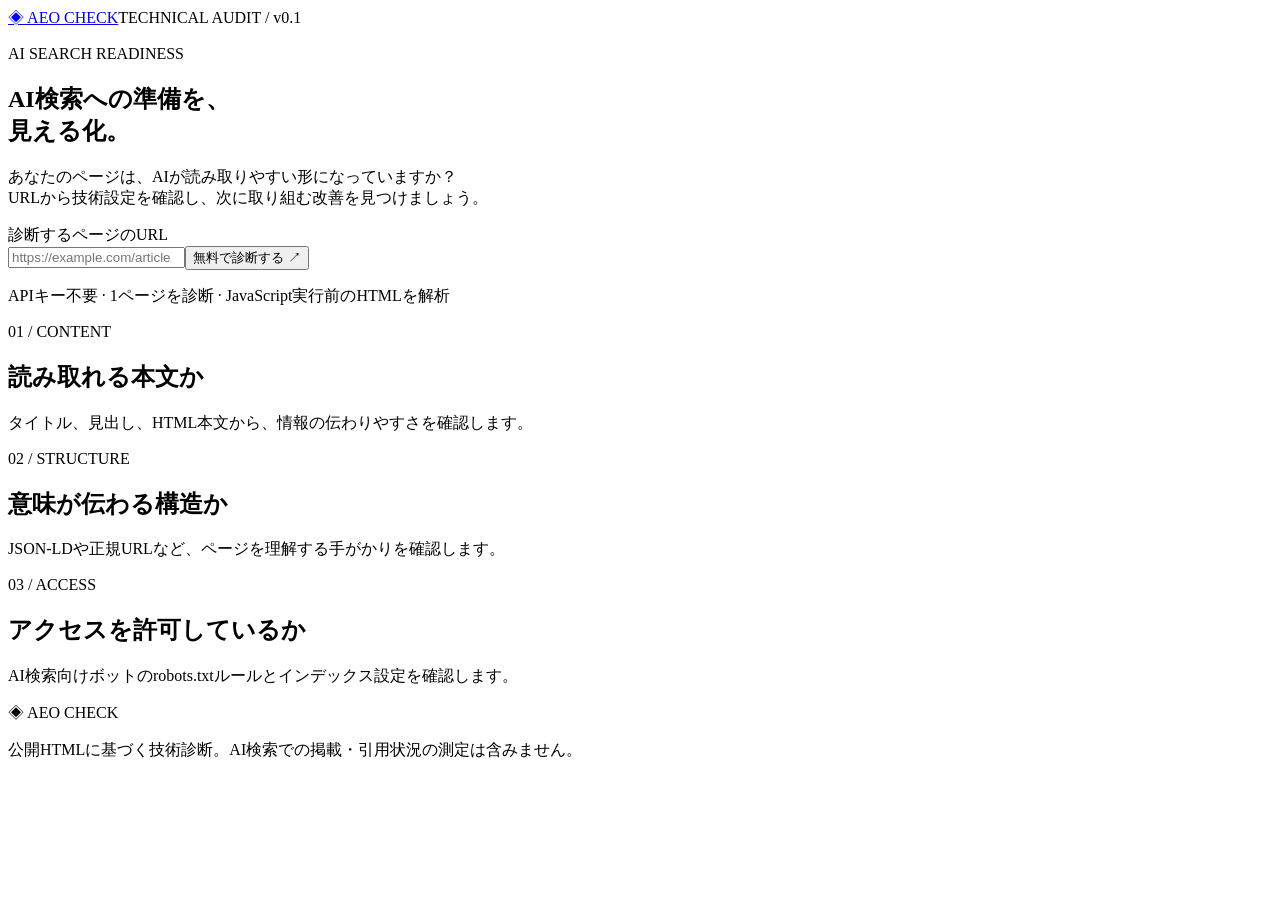
==== static/index.html @ 9c0f0185 "Export Markdown audit reports and add print-friendly PDF layout" ====
<!doctype html>
<html lang="ja"><head><meta charset="utf-8"><meta name="viewport" content="width=device-width,initial-scale=1"><title>AEO Check — AI検索への準備を、見える化。</title><meta name="description" content="URLからAI検索向けの技術設定を診断。本文・構造化データ・クローラー設定を確認します。"><link rel="stylesheet" href="/style.css"><script src="/history.js" defer></script><script src="/report.js" defer></script><script src="/app.js" defer></script></head>
<body><header><a class="brand" href="/">◈ AEO <span>CHECK</span></a><span class="badge">TECHNICAL AUDIT / v0.1</span></header><main>
<section class="intro"><p class="eyebrow">AI SEARCH READINESS</p><h1>AI検索への準備を、<br><span>見える化。</span></h1><p class="lead">あなたのページは、AIが読み取りやすい形になっていますか？<br>URLから技術設定を確認し、次に取り組む改善を見つけましょう。</p>
<form id="audit-form"><label for="url">診断するページのURL</label><div class="input-row"><input id="url" name="url" type="url" placeholder="https://example.com/article" required autocomplete="url"><button id="submit" type="submit">無料で診断する <span>↗</span></button></div><p class="hint">APIキー不要 · 1ページを診断 · JavaScript実行前のHTMLを解析</p></form><p id="status" role="status" aria-live="polite"></p></section>
<section id="results" hidden aria-label="診断結果"><div class="result-top"><div><p class="eyebrow">YOUR AUDIT REPORT</p><h2 id="page-title"></h2><p id="page-url"></p></div><div class="score"><strong id="score"></strong><span>/ 100<br>技術チェック</span></div></div><p id="report-date" class="print-meta"></p><p id="disclaimer" class="notice"></p><section id="comparison" class="comparison" hidden aria-label="前回との比較"></section><div class="tabs"><h2>優先して取り組む改善</h2><div class="export-actions" role="group" aria-label="レポート出力"><button id="download" type="button" class="secondary">JSON ↓</button><button id="download-markdown" type="button" class="secondary">Markdown ↓</button><button id="print-report" type="button" class="secondary">印刷 / PDF</button></div></div><div id="recommendations"></div><div class="section-title"><h2>技術チェック</h2><span id="check-count"></span></div><div id="checks" class="grid"></div><div class="section-title"><h2>クローラーのアクセス設定</h2><span>robots.txt</span></div><p class="hint">指定URLに対するrobots.txtのルールです。実際の取得成功や引用を保証しません。GPTBotは学習用で、スコアには含めません。</p><p id="robots-note" class="notice" hidden></p><div id="bots" class="bot-grid"></div><details class="excerpt-details"><summary>取得した本文の抜粋</summary><p id="excerpt"></p></details></section>
<section id="history" class="history" hidden aria-label="診断履歴"><div class="section-title"><h2>診断履歴</h2><button id="clear-history" class="secondary" type="button">履歴をすべて削除</button></div><p class="hint">直近10件をこのブラウザに保存します。URL・診断結果・本文の抜粋を含みます。履歴がサーバーに送られることはありません。</p><p id="history-status" class="hint" role="status"></p><div id="history-list"></div></section>
<section id="features" class="features"><article><span>01 / CONTENT</span><h2>読み取れる本文か</h2><p>タイトル、見出し、HTML本文から、情報の伝わりやすさを確認します。</p></article><article><span>02 / STRUCTURE</span><h2>意味が伝わる構造か</h2><p>JSON-LDや正規URLなど、ページを理解する手がかりを確認します。</p></article><article><span>03 / ACCESS</span><h2>アクセスを許可しているか</h2><p>AI検索向けボットのrobots.txtルールとインデックス設定を確認します。</p></article></section>
</main><footer><span>◈ AEO CHECK</span><p>公開HTMLに基づく技術診断。AI検索での掲載・引用状況の測定は含みません。</p></footer></body></html>
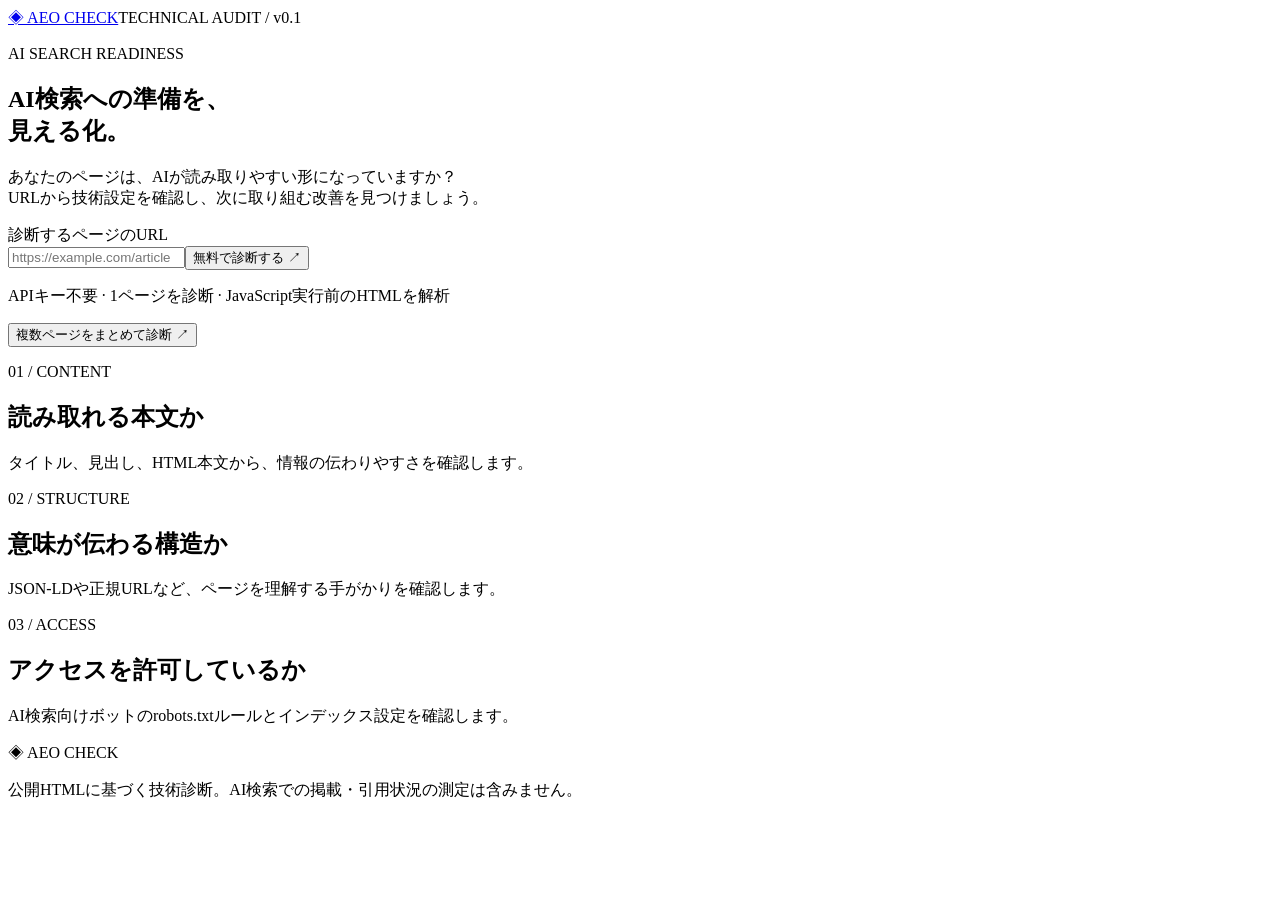
==== commit d7faa85e: "Add batch audits for up to five URLs with partial failure handling" ====
--- a/static/index.html
+++ b/static/index.html
@@ -1,9 +1,12 @@
 <!doctype html>
-<html lang="ja"><head><meta charset="utf-8"><meta name="viewport" content="width=device-width,initial-scale=1"><title>AEO Check — AI検索への準備を、見える化。</title><meta name="description" content="URLからAI検索向けの技術設定を診断。本文・構造化データ・クローラー設定を確認します。"><link rel="stylesheet" href="/style.css"><script src="/history.js" defer></script><script src="/report.js" defer></script><script src="/app.js" defer></script></head>
+<html lang="ja"><head><meta charset="utf-8"><meta name="viewport" content="width=device-width,initial-scale=1"><title>AEO Check — AI検索への準備を、見える化。</title><meta name="description" content="URLからAI検索向けの技術設定を診断。本文・構造化データ・クローラー設定を確認します。"><link rel="stylesheet" href="/style.css"><script src="/history.js" defer></script><script src="/report.js" defer></script><script src="/app.js" defer></script><script src="/batch.js" defer></script></head>
 <body><header><a class="brand" href="/">◈ AEO <span>CHECK</span></a><span class="badge">TECHNICAL AUDIT / v0.1</span></header><main>
 <section class="intro"><p class="eyebrow">AI SEARCH READINESS</p><h1>AI検索への準備を、<br><span>見える化。</span></h1><p class="lead">あなたのページは、AIが読み取りやすい形になっていますか？<br>URLから技術設定を確認し、次に取り組む改善を見つけましょう。</p>
-<form id="audit-form"><label for="url">診断するページのURL</label><div class="input-row"><input id="url" name="url" type="url" placeholder="https://example.com/article" required autocomplete="url"><button id="submit" type="submit">無料で診断する <span>↗</span></button></div><p class="hint">APIキー不要 · 1ページを診断 · JavaScript実行前のHTMLを解析</p></form><p id="status" role="status" aria-live="polite"></p></section>
-<section id="results" hidden aria-label="診断結果"><div class="result-top"><div><p class="eyebrow">YOUR AUDIT REPORT</p><h2 id="page-title"></h2><p id="page-url"></p></div><div class="score"><strong id="score"></strong><span>/ 100<br>技術チェック</span></div></div><p id="report-date" class="print-meta"></p><p id="disclaimer" class="notice"></p><section id="comparison" class="comparison" hidden aria-label="前回との比較"></section><div class="tabs"><h2>優先して取り組む改善</h2><div class="export-actions" role="group" aria-label="レポート出力"><button id="download" type="button" class="secondary">JSON ↓</button><button id="download-markdown" type="button" class="secondary">Markdown ↓</button><button id="print-report" type="button" class="secondary">印刷 / PDF</button></div></div><div id="recommendations"></div><div class="section-title"><h2>技術チェック</h2><span id="check-count"></span></div><div id="checks" class="grid"></div><div class="section-title"><h2>クローラーのアクセス設定</h2><span>robots.txt</span></div><p class="hint">指定URLに対するrobots.txtのルールです。実際の取得成功や引用を保証しません。GPTBotは学習用で、スコアには含めません。</p><p id="robots-note" class="notice" hidden></p><div id="bots" class="bot-grid"></div><details class="excerpt-details"><summary>取得した本文の抜粋</summary><p id="excerpt"></p></details></section>
+<form id="audit-form"><label for="url">診断するページのURL</label><div class="input-row"><input id="url" name="url" type="url" placeholder="https://example.com/article" required autocomplete="url"><button id="submit" type="submit">無料で診断する <span>↗</span></button></div><p class="hint">APIキー不要 · 1ページを診断 · JavaScript実行前のHTMLを解析</p></form><button id="batch-toggle" class="mode-toggle" type="button" aria-expanded="false" aria-controls="batch-form">複数ページをまとめて診断 ↗</button><form id="batch-form" hidden><label for="batch-urls">診断するページのURL（1行に1件、最大5件）</label><textarea id="batch-urls" rows="5" maxlength="12000" required placeholder="https://example.com/
+https://example.com/guide
+https://example.com/about"></textarea><div class="batch-form-bottom"><p class="hint">成功した結果は履歴にも保存します。URLの重複とフラグメントは取り除きます。</p><button id="batch-submit" type="submit">まとめて診断する ↗</button></div><p id="batch-status" role="status" aria-live="polite"></p></form><p id="status" role="status" aria-live="polite"></p></section>
+<section id="batch-results" hidden aria-label="一括診断結果"><div class="section-title"><h2>一括診断の結果</h2><button id="batch-download" class="secondary" type="button">一括JSON ↓</button></div><p id="batch-summary" class="notice"></p><div id="batch-list"></div><p class="hint">平均スコアは成功したページのみの技術チェック指標です。AI検索の掲載や引用を測定するものではありません。</p></section>
+<section id="results" hidden aria-label="診断結果"><div class="result-top"><div><p class="eyebrow">YOUR AUDIT REPORT</p><h2 id="page-title"></h2><p id="page-url"></p></div><div class="score"><strong id="score"></strong><span>/ 100<br>技術チェック</span></div></div><p id="report-date" class="print-meta"></p><p id="disclaimer" class="notice"></p><section id="comparison" class="comparison" hidden aria-label="前回との比較"></section><div class="tabs"><h2>優先して取り組む改善</h2><div class="export-actions" role="group" aria-label="レポート出力"><button id="download" type="button" class="secondary">JSON ↓</button><button id="download-markdown" type="button" class="secondary">Markdown ↓</button><button id="print-report" type="button" class="secondary">印刷 / PDF</button></div></div><div id="recommendations"></div><div class="section-title"><h2>技術チェック</h2><span id="check-count"></span></div><div id="checks" class="grid"></div><section id="schema-section" hidden aria-label="構造化データの詳細"><div class="section-title"><h2>構造化データの詳細</h2><a class="validator-link" href="https://validator.schema.org/" target="_blank" rel="noopener noreferrer">公式検証ツール ↗</a></div><p class="hint">JSON-LDの構文・Schema.orgのcontext・型の指定を基本確認します。型の実在・必須項目・リッチリザルトへの適合は検証しません。独自・外部contextは展開しません。</p><div id="schema-details"></div></section><div class="section-title"><h2>クローラーのアクセス設定</h2><span>robots.txt</span></div><p class="hint">指定URLに対するrobots.txtのルールです。実際の取得成功や引用を保証しません。GPTBotは学習用で、スコアには含めません。</p><p id="robots-note" class="notice" hidden></p><div id="bots" class="bot-grid"></div><details class="excerpt-details"><summary>取得した本文の抜粋</summary><p id="excerpt"></p></details></section>
 <section id="history" class="history" hidden aria-label="診断履歴"><div class="section-title"><h2>診断履歴</h2><button id="clear-history" class="secondary" type="button">履歴をすべて削除</button></div><p class="hint">直近10件をこのブラウザに保存します。URL・診断結果・本文の抜粋を含みます。履歴がサーバーに送られることはありません。</p><p id="history-status" class="hint" role="status"></p><div id="history-list"></div></section>
 <section id="features" class="features"><article><span>01 / CONTENT</span><h2>読み取れる本文か</h2><p>タイトル、見出し、HTML本文から、情報の伝わりやすさを確認します。</p></article><article><span>02 / STRUCTURE</span><h2>意味が伝わる構造か</h2><p>JSON-LDや正規URLなど、ページを理解する手がかりを確認します。</p></article><article><span>03 / ACCESS</span><h2>アクセスを許可しているか</h2><p>AI検索向けボットのrobots.txtルールとインデックス設定を確認します。</p></article></section>
 </main><footer><span>◈ AEO CHECK</span><p>公開HTMLに基づく技術診断。AI検索での掲載・引用状況の測定は含みません。</p></footer></body></html>
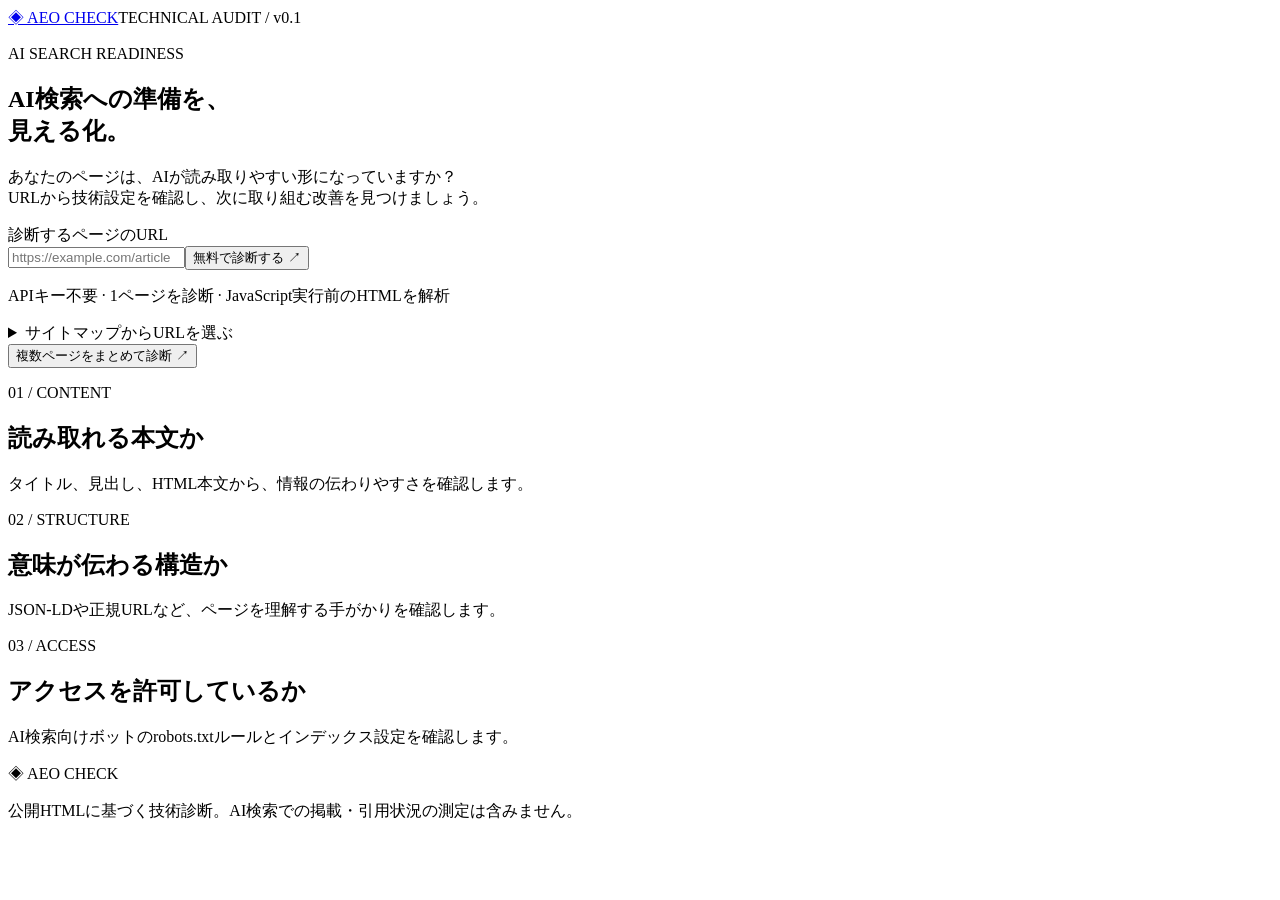
==== commit eaa1ebff: "Import sitemap candidates for selected batch audits" ====
--- a/static/index.html
+++ b/static/index.html
@@ -1,8 +1,8 @@
 <!doctype html>
-<html lang="ja"><head><meta charset="utf-8"><meta name="viewport" content="width=device-width,initial-scale=1"><title>AEO Check — AI検索への準備を、見える化。</title><meta name="description" content="URLからAI検索向けの技術設定を診断。本文・構造化データ・クローラー設定を確認します。"><link rel="stylesheet" href="/style.css"><script src="/history.js" defer></script><script src="/report.js" defer></script><script src="/app.js" defer></script><script src="/batch.js" defer></script></head>
+<html lang="ja"><head><meta charset="utf-8"><meta name="viewport" content="width=device-width,initial-scale=1"><title>AEO Check — AI検索への準備を、見える化。</title><meta name="description" content="URLからAI検索向けの技術設定を診断。本文・構造化データ・クローラー設定を確認します。"><link rel="stylesheet" href="/style.css"><script src="/history.js" defer></script><script src="/report.js" defer></script><script src="/app.js" defer></script><script src="/batch.js" defer></script><script src="/sitemap.js" defer></script></head>
 <body><header><a class="brand" href="/">◈ AEO <span>CHECK</span></a><span class="badge">TECHNICAL AUDIT / v0.1</span></header><main>
 <section class="intro"><p class="eyebrow">AI SEARCH READINESS</p><h1>AI検索への準備を、<br><span>見える化。</span></h1><p class="lead">あなたのページは、AIが読み取りやすい形になっていますか？<br>URLから技術設定を確認し、次に取り組む改善を見つけましょう。</p>
-<form id="audit-form"><label for="url">診断するページのURL</label><div class="input-row"><input id="url" name="url" type="url" placeholder="https://example.com/article" required autocomplete="url"><button id="submit" type="submit">無料で診断する <span>↗</span></button></div><p class="hint">APIキー不要 · 1ページを診断 · JavaScript実行前のHTMLを解析</p></form><button id="batch-toggle" class="mode-toggle" type="button" aria-expanded="false" aria-controls="batch-form">複数ページをまとめて診断 ↗</button><form id="batch-form" hidden><label for="batch-urls">診断するページのURL（1行に1件、最大5件）</label><textarea id="batch-urls" rows="5" maxlength="12000" required placeholder="https://example.com/
+<form id="audit-form"><label for="url">診断するページのURL</label><div class="input-row"><input id="url" name="url" type="url" placeholder="https://example.com/article" required autocomplete="url"><button id="submit" type="submit">無料で診断する <span>↗</span></button></div><p class="hint">APIキー不要 · 1ページを診断 · JavaScript実行前のHTMLを解析</p></form><details id="sitemap-picker"><summary>サイトマップからURLを選ぶ</summary><form id="sitemap-form"><label for="sitemap-url">サイトマップXMLのURL</label><div class="input-row"><input id="sitemap-url" type="url" required placeholder="https://example.com/sitemap.xml"><button id="sitemap-load" type="submit">候補を読み込む</button></div><p class="hint">同じホストの候補を最大100件表示します。インデックスは子サイトマップを選んで開けます。</p></form><p id="sitemap-status" role="status" aria-live="polite"></p><div id="sitemap-candidates"></div><button id="sitemap-apply" class="secondary" type="button" hidden>選んだURLを一括診断欄へ</button></details><button id="batch-toggle" class="mode-toggle" type="button" aria-expanded="false" aria-controls="batch-form">複数ページをまとめて診断 ↗</button><form id="batch-form" hidden><label for="batch-urls">診断するページのURL（1行に1件、最大5件）</label><textarea id="batch-urls" rows="5" maxlength="12000" required placeholder="https://example.com/
 https://example.com/guide
 https://example.com/about"></textarea><div class="batch-form-bottom"><p class="hint">成功した結果は履歴にも保存します。URLの重複とフラグメントは取り除きます。</p><button id="batch-submit" type="submit">まとめて診断する ↗</button></div><p id="batch-status" role="status" aria-live="polite"></p></form><p id="status" role="status" aria-live="polite"></p></section>
 <section id="batch-results" hidden aria-label="一括診断結果"><div class="section-title"><h2>一括診断の結果</h2><button id="batch-download" class="secondary" type="button">一括JSON ↓</button></div><p id="batch-summary" class="notice"></p><div id="batch-list"></div><p class="hint">平均スコアは成功したページのみの技術チェック指標です。AI検索の掲載や引用を測定するものではありません。</p></section>
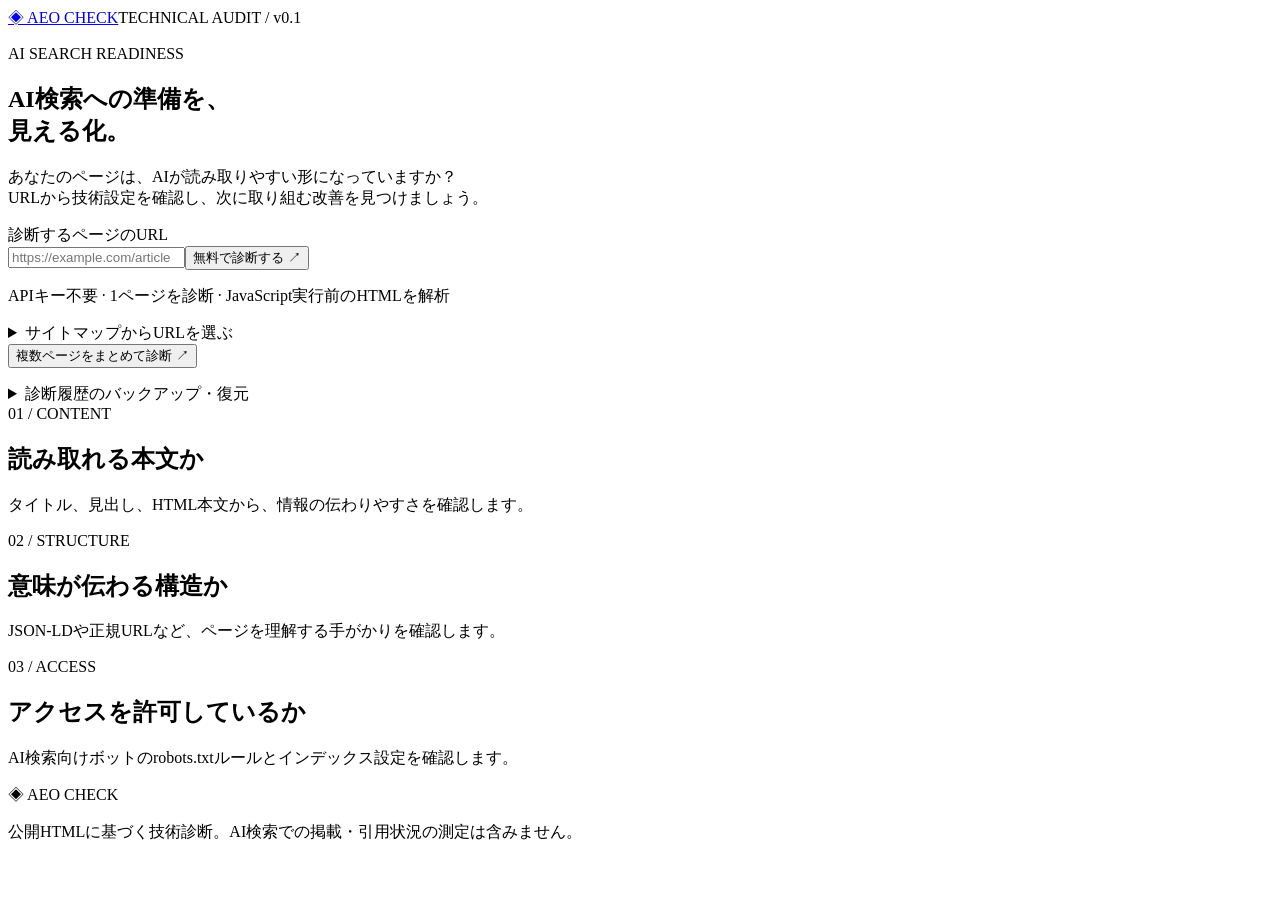
==== commit 155cfe06: "Back up and restore browser-local audit history" ====
--- a/static/index.html
+++ b/static/index.html
@@ -8,5 +8,6 @@
 <section id="batch-results" hidden aria-label="一括診断結果"><div class="section-title"><h2>一括診断の結果</h2><button id="batch-download" class="secondary" type="button">一括JSON ↓</button></div><p id="batch-summary" class="notice"></p><div id="batch-list"></div><p class="hint">平均スコアは成功したページのみの技術チェック指標です。AI検索の掲載や引用を測定するものではありません。</p></section>
 <section id="results" hidden aria-label="診断結果"><div class="result-top"><div><p class="eyebrow">YOUR AUDIT REPORT</p><h2 id="page-title"></h2><p id="page-url"></p></div><div class="score"><strong id="score"></strong><span>/ 100<br>技術チェック</span></div></div><p id="report-date" class="print-meta"></p><p id="disclaimer" class="notice"></p><section id="comparison" class="comparison" hidden aria-label="前回との比較"></section><div class="tabs"><h2>優先して取り組む改善</h2><div class="export-actions" role="group" aria-label="レポート出力"><button id="download" type="button" class="secondary">JSON ↓</button><button id="download-markdown" type="button" class="secondary">Markdown ↓</button><button id="print-report" type="button" class="secondary">印刷 / PDF</button></div></div><div id="recommendations"></div><div class="section-title"><h2>技術チェック</h2><span id="check-count"></span></div><div id="checks" class="grid"></div><section id="schema-section" hidden aria-label="構造化データの詳細"><div class="section-title"><h2>構造化データの詳細</h2><a class="validator-link" href="https://validator.schema.org/" target="_blank" rel="noopener noreferrer">公式検証ツール ↗</a></div><p class="hint">JSON-LDの構文・Schema.orgのcontext・型の指定を基本確認します。型の実在・必須項目・リッチリザルトへの適合は検証しません。独自・外部contextは展開しません。</p><div id="schema-details"></div></section><div class="section-title"><h2>クローラーのアクセス設定</h2><span>robots.txt</span></div><p class="hint">指定URLに対するrobots.txtのルールです。実際の取得成功や引用を保証しません。GPTBotは学習用で、スコアには含めません。</p><p id="robots-note" class="notice" hidden></p><div id="bots" class="bot-grid"></div><details class="excerpt-details"><summary>取得した本文の抜粋</summary><p id="excerpt"></p></details></section>
 <section id="history" class="history" hidden aria-label="診断履歴"><div class="section-title"><h2>診断履歴</h2><button id="clear-history" class="secondary" type="button">履歴をすべて削除</button></div><p class="hint">直近10件をこのブラウザに保存します。URL・診断結果・本文の抜粋を含みます。履歴がサーバーに送られることはありません。</p><p id="history-status" class="hint" role="status"></p><div id="history-list"></div></section>
+<details id="history-backup"><summary>診断履歴のバックアップ・復元</summary><p class="hint">URL・診断結果・本文の抜粋を含むJSONを保存します。復元は既存の履歴と統合し、最新10件を残します。同じ日時・URLの記録は既存の履歴を優先します。ファイルの内容はサーバーへ送信しません。</p><div class="backup-actions"><button id="backup-export" class="secondary" type="button">履歴JSONを保存 ↓</button><button id="backup-import" class="secondary" type="button">バックアップを読み込む</button><input id="backup-file" type="file" accept=".json,application/json" hidden></div><p id="backup-status" class="hint" role="status" aria-live="polite"></p></details>
 <section id="features" class="features"><article><span>01 / CONTENT</span><h2>読み取れる本文か</h2><p>タイトル、見出し、HTML本文から、情報の伝わりやすさを確認します。</p></article><article><span>02 / STRUCTURE</span><h2>意味が伝わる構造か</h2><p>JSON-LDや正規URLなど、ページを理解する手がかりを確認します。</p></article><article><span>03 / ACCESS</span><h2>アクセスを許可しているか</h2><p>AI検索向けボットのrobots.txtルールとインデックス設定を確認します。</p></article></section>
 </main><footer><span>◈ AEO CHECK</span><p>公開HTMLに基づく技術診断。AI検索での掲載・引用状況の測定は含みません。</p></footer></body></html>
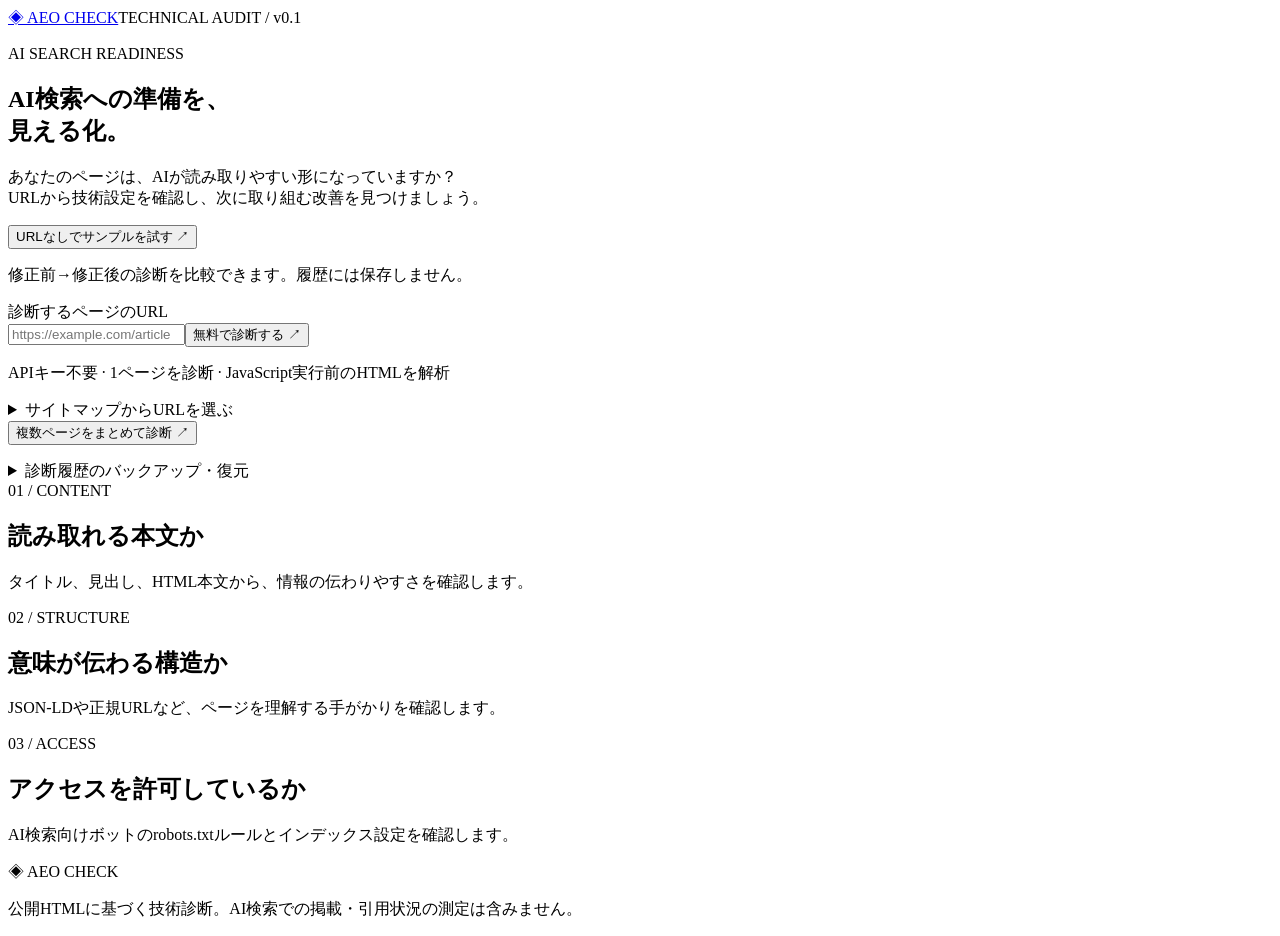
==== commit 95ae438a: "Add network-free before and after sample audit experience" ====
--- a/static/index.html
+++ b/static/index.html
@@ -1,12 +1,12 @@
 <!doctype html>
-<html lang="ja"><head><meta charset="utf-8"><meta name="viewport" content="width=device-width,initial-scale=1"><title>AEO Check — AI検索への準備を、見える化。</title><meta name="description" content="URLからAI検索向けの技術設定を診断。本文・構造化データ・クローラー設定を確認します。"><link rel="stylesheet" href="/style.css"><script src="/history.js" defer></script><script src="/report.js" defer></script><script src="/app.js" defer></script><script src="/batch.js" defer></script><script src="/sitemap.js" defer></script></head>
+<html lang="ja"><head><meta charset="utf-8"><meta name="viewport" content="width=device-width,initial-scale=1"><title>AEO Check — AI検索への準備を、見える化。</title><meta name="description" content="URLからAI検索向けの技術設定を診断。本文・構造化データ・クローラー設定を確認します。"><link rel="stylesheet" href="/style.css"><script src="/history.js" defer></script><script src="/report.js" defer></script><script src="/app.js" defer></script><script src="/batch.js" defer></script><script src="/sitemap.js" defer></script><script src="/demo.js" defer></script></head>
 <body><header><a class="brand" href="/">◈ AEO <span>CHECK</span></a><span class="badge">TECHNICAL AUDIT / v0.1</span></header><main>
 <section class="intro"><p class="eyebrow">AI SEARCH READINESS</p><h1>AI検索への準備を、<br><span>見える化。</span></h1><p class="lead">あなたのページは、AIが読み取りやすい形になっていますか？<br>URLから技術設定を確認し、次に取り組む改善を見つけましょう。</p>
-<form id="audit-form"><label for="url">診断するページのURL</label><div class="input-row"><input id="url" name="url" type="url" placeholder="https://example.com/article" required autocomplete="url"><button id="submit" type="submit">無料で診断する <span>↗</span></button></div><p class="hint">APIキー不要 · 1ページを診断 · JavaScript実行前のHTMLを解析</p></form><details id="sitemap-picker"><summary>サイトマップからURLを選ぶ</summary><form id="sitemap-form"><label for="sitemap-url">サイトマップXMLのURL</label><div class="input-row"><input id="sitemap-url" type="url" required placeholder="https://example.com/sitemap.xml"><button id="sitemap-load" type="submit">候補を読み込む</button></div><p class="hint">同じホストの候補を最大100件表示します。インデックスは子サイトマップを選んで開けます。</p></form><p id="sitemap-status" role="status" aria-live="polite"></p><div id="sitemap-candidates"></div><button id="sitemap-apply" class="secondary" type="button" hidden>選んだURLを一括診断欄へ</button></details><button id="batch-toggle" class="mode-toggle" type="button" aria-expanded="false" aria-controls="batch-form">複数ページをまとめて診断 ↗</button><form id="batch-form" hidden><label for="batch-urls">診断するページのURL（1行に1件、最大5件）</label><textarea id="batch-urls" rows="5" maxlength="12000" required placeholder="https://example.com/
+<div class="demo-invite"><button id="demo-start" type="button" class="secondary">URLなしでサンプルを試す ↗</button><p class="hint">修正前→修正後の診断を比較できます。履歴には保存しません。</p><p id="demo-status" class="hint" role="status" aria-live="polite"></p></div><form id="audit-form"><label for="url">診断するページのURL</label><div class="input-row"><input id="url" name="url" type="url" placeholder="https://example.com/article" required autocomplete="url"><button id="submit" type="submit">無料で診断する <span>↗</span></button></div><p class="hint">APIキー不要 · 1ページを診断 · JavaScript実行前のHTMLを解析</p></form><details id="sitemap-picker"><summary>サイトマップからURLを選ぶ</summary><form id="sitemap-form"><label for="sitemap-url">サイトマップXMLのURL</label><div class="input-row"><input id="sitemap-url" type="url" required placeholder="https://example.com/sitemap.xml"><button id="sitemap-load" type="submit">候補を読み込む</button></div><p class="hint">同じホストの候補を最大100件表示します。インデックスは子サイトマップを選んで開けます。</p></form><p id="sitemap-status" role="status" aria-live="polite"></p><div id="sitemap-candidates"></div><button id="sitemap-apply" class="secondary" type="button" hidden>選んだURLを一括診断欄へ</button></details><button id="batch-toggle" class="mode-toggle" type="button" aria-expanded="false" aria-controls="batch-form">複数ページをまとめて診断 ↗</button><form id="batch-form" hidden><label for="batch-urls">診断するページのURL（1行に1件、最大5件）</label><textarea id="batch-urls" rows="5" maxlength="12000" required placeholder="https://example.com/
 https://example.com/guide
 https://example.com/about"></textarea><div class="batch-form-bottom"><p class="hint">成功した結果は履歴にも保存します。URLの重複とフラグメントは取り除きます。</p><button id="batch-submit" type="submit">まとめて診断する ↗</button></div><p id="batch-status" role="status" aria-live="polite"></p></form><p id="status" role="status" aria-live="polite"></p></section>
 <section id="batch-results" hidden aria-label="一括診断結果"><div class="section-title"><h2>一括診断の結果</h2><button id="batch-download" class="secondary" type="button">一括JSON ↓</button></div><p id="batch-summary" class="notice"></p><div id="batch-list"></div><p class="hint">平均スコアは成功したページのみの技術チェック指標です。AI検索の掲載や引用を測定するものではありません。</p></section>
-<section id="results" hidden aria-label="診断結果"><div class="result-top"><div><p class="eyebrow">YOUR AUDIT REPORT</p><h2 id="page-title"></h2><p id="page-url"></p></div><div class="score"><strong id="score"></strong><span>/ 100<br>技術チェック</span></div></div><p id="report-date" class="print-meta"></p><p id="disclaimer" class="notice"></p><section id="comparison" class="comparison" hidden aria-label="前回との比較"></section><div class="tabs"><h2>優先して取り組む改善</h2><div class="export-actions" role="group" aria-label="レポート出力"><button id="download" type="button" class="secondary">JSON ↓</button><button id="download-markdown" type="button" class="secondary">Markdown ↓</button><button id="print-report" type="button" class="secondary">印刷 / PDF</button></div></div><div id="recommendations"></div><div class="section-title"><h2>技術チェック</h2><span id="check-count"></span></div><div id="checks" class="grid"></div><section id="schema-section" hidden aria-label="構造化データの詳細"><div class="section-title"><h2>構造化データの詳細</h2><a class="validator-link" href="https://validator.schema.org/" target="_blank" rel="noopener noreferrer">公式検証ツール ↗</a></div><p class="hint">JSON-LDの構文・Schema.orgのcontext・型の指定を基本確認します。型の実在・必須項目・リッチリザルトへの適合は検証しません。独自・外部contextは展開しません。</p><div id="schema-details"></div></section><div class="section-title"><h2>クローラーのアクセス設定</h2><span>robots.txt</span></div><p class="hint">指定URLに対するrobots.txtのルールです。実際の取得成功や引用を保証しません。GPTBotは学習用で、スコアには含めません。</p><p id="robots-note" class="notice" hidden></p><div id="bots" class="bot-grid"></div><details class="excerpt-details"><summary>取得した本文の抜粋</summary><p id="excerpt"></p></details></section>
+<section id="results" hidden aria-label="診断結果"><aside id="demo-controls" class="demo-controls" hidden aria-label="サンプル診断"><p><strong>サンプル診断</strong> · 検証用HTMLの比較です。実際のAI検索への効果を示すものではありません。</p><div class="demo-actions"><button id="demo-before" class="secondary" type="button">① 修正前を見る</button><button id="demo-after" class="secondary" type="button">② 修正後と比較する</button><a id="demo-source" href="/demo/before" target="_blank" rel="noopener noreferrer">サンプルページを開く ↗</a></div><p id="demo-stage" class="hint"></p></aside><div class="result-top"><div><p class="eyebrow">YOUR AUDIT REPORT</p><h2 id="page-title"></h2><p id="page-url"></p></div><div class="score"><strong id="score"></strong><span>/ 100<br>技術チェック</span></div></div><p id="report-date" class="print-meta"></p><p id="disclaimer" class="notice"></p><section id="comparison" class="comparison" hidden aria-label="前回との比較"></section><div class="tabs"><h2>優先して取り組む改善</h2><div class="export-actions" role="group" aria-label="レポート出力"><button id="download" type="button" class="secondary">JSON ↓</button><button id="download-markdown" type="button" class="secondary">Markdown ↓</button><button id="print-report" type="button" class="secondary">印刷 / PDF</button></div></div><div id="recommendations"></div><div class="section-title"><h2>技術チェック</h2><span id="check-count"></span></div><div id="checks" class="grid"></div><section id="schema-section" hidden aria-label="構造化データの詳細"><div class="section-title"><h2>構造化データの詳細</h2><a class="validator-link" href="https://validator.schema.org/" target="_blank" rel="noopener noreferrer">公式検証ツール ↗</a></div><p class="hint">JSON-LDの構文・Schema.orgのcontext・型の指定を基本確認します。型の実在・必須項目・リッチリザルトへの適合は検証しません。独自・外部contextは展開しません。</p><div id="schema-details"></div></section><div class="section-title"><h2>クローラーのアクセス設定</h2><span>robots.txt</span></div><p class="hint">指定URLに対するrobots.txtのルールです。実際の取得成功や引用を保証しません。GPTBotは学習用で、スコアには含めません。</p><p id="robots-note" class="notice" hidden></p><div id="bots" class="bot-grid"></div><details class="excerpt-details"><summary>取得した本文の抜粋</summary><p id="excerpt"></p></details></section>
 <section id="history" class="history" hidden aria-label="診断履歴"><div class="section-title"><h2>診断履歴</h2><button id="clear-history" class="secondary" type="button">履歴をすべて削除</button></div><p class="hint">直近10件をこのブラウザに保存します。URL・診断結果・本文の抜粋を含みます。履歴がサーバーに送られることはありません。</p><p id="history-status" class="hint" role="status"></p><div id="history-list"></div></section>
 <details id="history-backup"><summary>診断履歴のバックアップ・復元</summary><p class="hint">URL・診断結果・本文の抜粋を含むJSONを保存します。復元は既存の履歴と統合し、最新10件を残します。同じ日時・URLの記録は既存の履歴を優先します。ファイルの内容はサーバーへ送信しません。</p><div class="backup-actions"><button id="backup-export" class="secondary" type="button">履歴JSONを保存 ↓</button><button id="backup-import" class="secondary" type="button">バックアップを読み込む</button><input id="backup-file" type="file" accept=".json,application/json" hidden></div><p id="backup-status" class="hint" role="status" aria-live="polite"></p></details>
 <section id="features" class="features"><article><span>01 / CONTENT</span><h2>読み取れる本文か</h2><p>タイトル、見出し、HTML本文から、情報の伝わりやすさを確認します。</p></article><article><span>02 / STRUCTURE</span><h2>意味が伝わる構造か</h2><p>JSON-LDや正規URLなど、ページを理解する手がかりを確認します。</p></article><article><span>03 / ACCESS</span><h2>アクセスを許可しているか</h2><p>AI検索向けボットのrobots.txtルールとインデックス設定を確認します。</p></article></section>
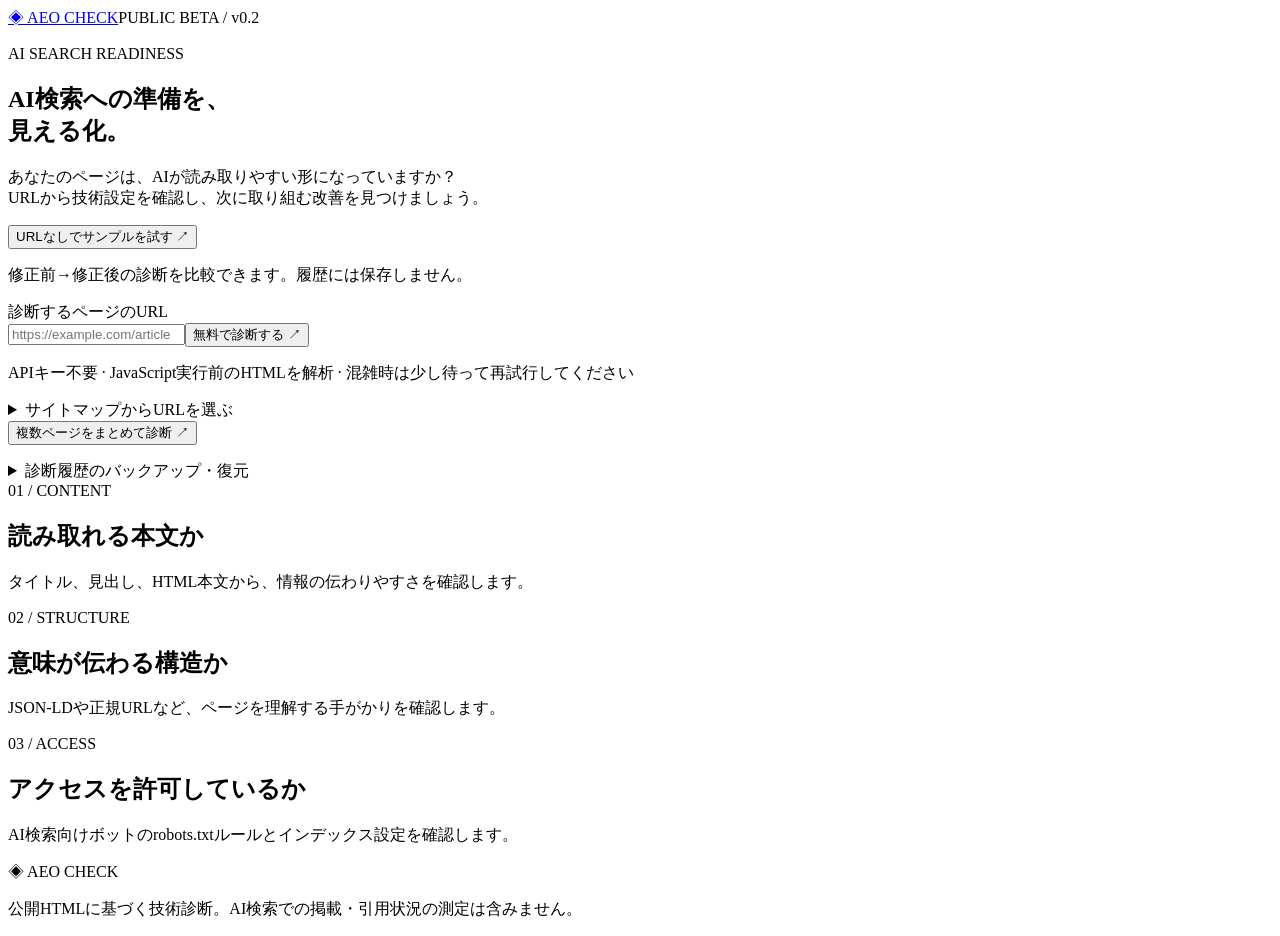
==== commit 9e119f20: "Prepare single-instance public beta limits and Render container deployment" ====
--- a/static/index.html
+++ b/static/index.html
@@ -1,8 +1,8 @@
 <!doctype html>
 <html lang="ja"><head><meta charset="utf-8"><meta name="viewport" content="width=device-width,initial-scale=1"><title>AEO Check — AI検索への準備を、見える化。</title><meta name="description" content="URLからAI検索向けの技術設定を診断。本文・構造化データ・クローラー設定を確認します。"><link rel="stylesheet" href="/style.css"><script src="/history.js" defer></script><script src="/report.js" defer></script><script src="/app.js" defer></script><script src="/batch.js" defer></script><script src="/sitemap.js" defer></script><script src="/demo.js" defer></script></head>
-<body><header><a class="brand" href="/">◈ AEO <span>CHECK</span></a><span class="badge">TECHNICAL AUDIT / v0.1</span></header><main>
+<body><header><a class="brand" href="/">◈ AEO <span>CHECK</span></a><span class="badge">PUBLIC BETA / v0.2</span></header><main>
 <section class="intro"><p class="eyebrow">AI SEARCH READINESS</p><h1>AI検索への準備を、<br><span>見える化。</span></h1><p class="lead">あなたのページは、AIが読み取りやすい形になっていますか？<br>URLから技術設定を確認し、次に取り組む改善を見つけましょう。</p>
-<div class="demo-invite"><button id="demo-start" type="button" class="secondary">URLなしでサンプルを試す ↗</button><p class="hint">修正前→修正後の診断を比較できます。履歴には保存しません。</p><p id="demo-status" class="hint" role="status" aria-live="polite"></p></div><form id="audit-form"><label for="url">診断するページのURL</label><div class="input-row"><input id="url" name="url" type="url" placeholder="https://example.com/article" required autocomplete="url"><button id="submit" type="submit">無料で診断する <span>↗</span></button></div><p class="hint">APIキー不要 · 1ページを診断 · JavaScript実行前のHTMLを解析</p></form><details id="sitemap-picker"><summary>サイトマップからURLを選ぶ</summary><form id="sitemap-form"><label for="sitemap-url">サイトマップXMLのURL</label><div class="input-row"><input id="sitemap-url" type="url" required placeholder="https://example.com/sitemap.xml"><button id="sitemap-load" type="submit">候補を読み込む</button></div><p class="hint">同じホストの候補を最大100件表示します。インデックスは子サイトマップを選んで開けます。</p></form><p id="sitemap-status" role="status" aria-live="polite"></p><div id="sitemap-candidates"></div><button id="sitemap-apply" class="secondary" type="button" hidden>選んだURLを一括診断欄へ</button></details><button id="batch-toggle" class="mode-toggle" type="button" aria-expanded="false" aria-controls="batch-form">複数ページをまとめて診断 ↗</button><form id="batch-form" hidden><label for="batch-urls">診断するページのURL（1行に1件、最大5件）</label><textarea id="batch-urls" rows="5" maxlength="12000" required placeholder="https://example.com/
+<div class="demo-invite"><button id="demo-start" type="button" class="secondary">URLなしでサンプルを試す ↗</button><p class="hint">修正前→修正後の診断を比較できます。履歴には保存しません。</p><p id="demo-status" class="hint" role="status" aria-live="polite"></p></div><form id="audit-form"><label for="url">診断するページのURL</label><div class="input-row"><input id="url" name="url" type="url" placeholder="https://example.com/article" required autocomplete="url"><button id="submit" type="submit">無料で診断する <span>↗</span></button></div><p class="hint">APIキー不要 · JavaScript実行前のHTMLを解析 · 混雑時は少し待って再試行してください</p></form><details id="sitemap-picker"><summary>サイトマップからURLを選ぶ</summary><form id="sitemap-form"><label for="sitemap-url">サイトマップXMLのURL</label><div class="input-row"><input id="sitemap-url" type="url" required placeholder="https://example.com/sitemap.xml"><button id="sitemap-load" type="submit">候補を読み込む</button></div><p class="hint">同じホストの候補を最大100件表示します。インデックスは子サイトマップを選んで開けます。</p></form><p id="sitemap-status" role="status" aria-live="polite"></p><div id="sitemap-candidates"></div><button id="sitemap-apply" class="secondary" type="button" hidden>選んだURLを一括診断欄へ</button></details><button id="batch-toggle" class="mode-toggle" type="button" aria-expanded="false" aria-controls="batch-form">複数ページをまとめて診断 ↗</button><form id="batch-form" hidden><label for="batch-urls">診断するページのURL（1行に1件、最大5件）</label><textarea id="batch-urls" rows="5" maxlength="12000" required placeholder="https://example.com/
 https://example.com/guide
 https://example.com/about"></textarea><div class="batch-form-bottom"><p class="hint">成功した結果は履歴にも保存します。URLの重複とフラグメントは取り除きます。</p><button id="batch-submit" type="submit">まとめて診断する ↗</button></div><p id="batch-status" role="status" aria-live="polite"></p></form><p id="status" role="status" aria-live="polite"></p></section>
 <section id="batch-results" hidden aria-label="一括診断結果"><div class="section-title"><h2>一括診断の結果</h2><button id="batch-download" class="secondary" type="button">一括JSON ↓</button></div><p id="batch-summary" class="notice"></p><div id="batch-list"></div><p class="hint">平均スコアは成功したページのみの技術チェック指標です。AI検索の掲載や引用を測定するものではありません。</p></section>
